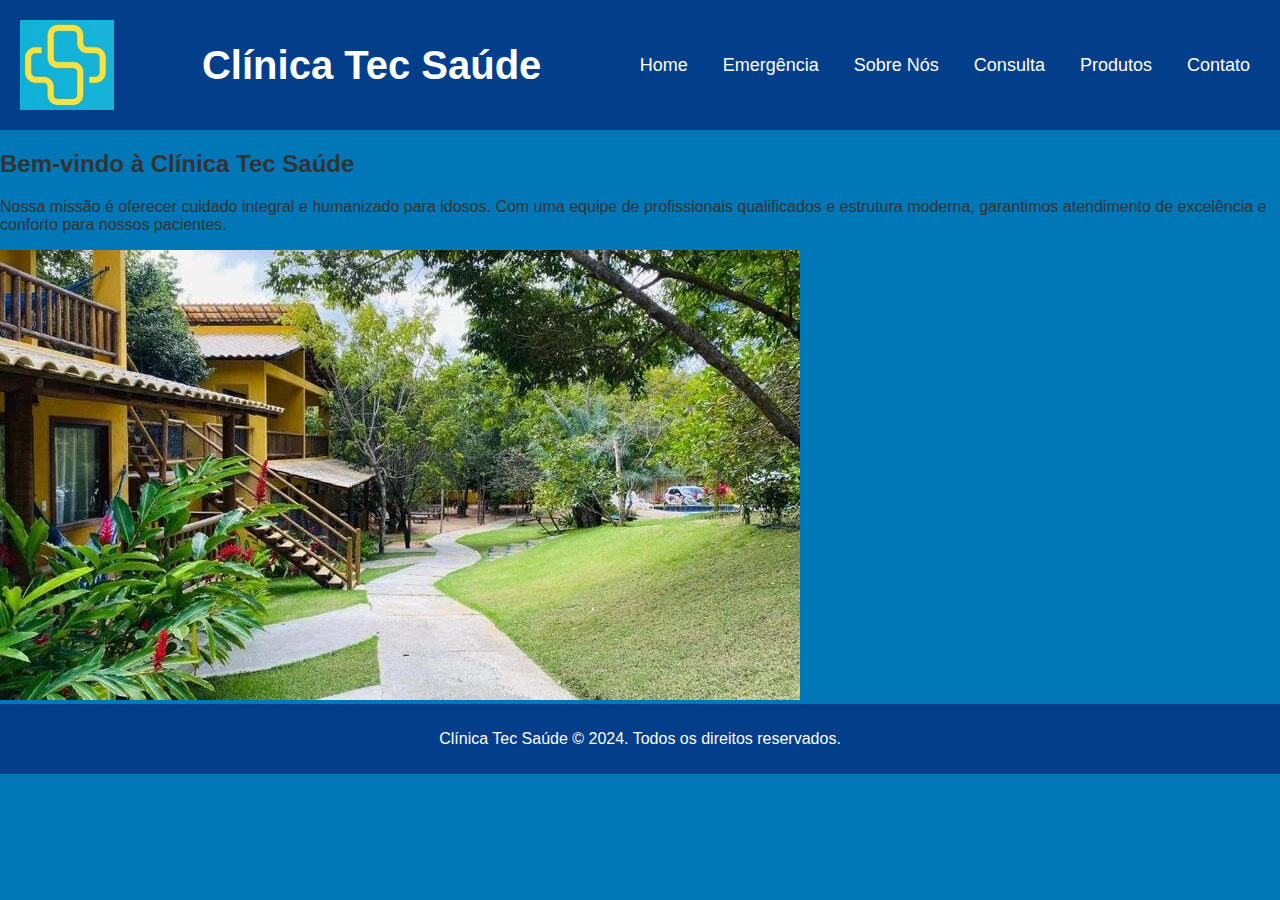
==== index.html @ 4d3f5d12 "Update and rename home.html to index.html" ====
<!DOCTYPE html>
<html lang="pt-br">
<head>
    <meta charset="UTF-8">
    <meta name="viewport" content="width=device-width, initial-scale=1.0">
    <title>Home - Clínica Tec Saúde</title>
    <link rel="stylesheet" href="styles.css">
</head>
<body>
    <header>
        <img src="imagens/logo TEC SAUDE.jpg" alt="Logo Clínica Tec Saúde">
        <h1>Clínica Tec Saúde</h1>
        <nav>
            <a href="home.html">Home</a>
            <a href="emergencia.html">Emergência</a>
            <a href="sobre-nos.html">Sobre Nós</a>
            <a href="consulta.html">Consulta</a>
            <a href="produtos.html">Produtos</a>
            <a href="contato.html">Contato</a>
        </nav>
    </header>

    <main>
        <section class="home-content">
            <div class="home-text">
                <h2>Bem-vindo à Clínica Tec Saúde</h2>
                <p>
                    Nossa missão é oferecer cuidado integral e humanizado para idosos. 
                    Com uma equipe de profissionais qualificados e estrutura moderna, garantimos 
                    atendimento de excelência e conforto para nossos pacientes.
                </p>
            </div>
            <img class="home-image" src="imagens/casa de repouso.jpg" alt="Casa de Repouso">
        </section>
    </main>

    <footer>
        <p>Clínica Tec Saúde © 2024. Todos os direitos reservados.</p>
    </footer>
</body>
</html>
---- styles.css ----
body {
  font-family: Arial, sans-serif;
  margin: 0;
  padding: 0;
  color: #333;
  background-color: #0077b6;
}

header {
  background-color: #023e8a;
  color: white;
  padding: 20px;
  display: flex;
  justify-content: space-between;
  align-items: center;
}

header img {
  height: 90px;
}

header h1 {
  font-size: 40px;
  margin: 0;
  flex: 1;
  text-align: center;
}

nav {
  display: flex;
  justify-content: center;
  gap: 15px;
}

nav a {
  color: white;
  text-decoration: none;
  font-size: 18px;
  padding: 5px 10px;
  cursor: pointer;
}

nav a.emergency {
  background-color: red;
  color: white;
  border-radius: 5px;
  padding: 10px 15px;
}

.section {
  display: none;
  padding: 40px 20px;
}

.active {
  display: block;
}

.grid {
  display: flex;
  justify-content: space-between;
  flex-wrap: wrap;
  gap: 20px;
}

.grid-item {
  background-color: white;
  border-radius: 8px;
  box-shadow: 0 4px 6px rgba(0, 0, 0, 0.1);
  flex: 1;
  min-width: 250px;
  max-width: 300px;
  text-align: center;
  padding: 20px;
}

.grid-item img {
  width: 100%;
  height: auto;
  border-radius: 8px;
  margin-bottom: 10px;
}

.grid-item h2 {
  font-size: 20px;
  color: #0077b6;
  margin-bottom: 10px;
}

footer {
  background-color: #023e8a;
  color: white;
  text-align: center;
  padding: 10px 20px;
}

/* Estilos específicos para o formulário de agendamento */

form {
  background-color: white;
  padding: 20px;
  border-radius: 8px;
  box-shadow: 0 4px 6px rgba(0, 0, 0, 0.1);
  max-width: 600px;
  margin: 0 auto;
}

form label {
  display: block;
  font-size: 16px;
  margin-bottom: 8px;
  color: #023e8a;
}

form input, form select, form textarea {
  width: 100%;
  padding: 10px;
  font-size: 16px;
  margin-bottom: 15px;
  border: 1px solid #ddd;
  border-radius: 5px;
}

form input[type="date"], form input[type="datetime-local"] {
  padding-left: 10px;  /* Ajuste para melhor visualização das datas */
}

form textarea {
  resize: vertical;
  min-height: 100px;
}

form button {
  background-color: #023e8a;
  color: white;
  border: none;
  padding: 12px 20px;
  font-size: 18px;
  cursor: pointer;
  border-radius: 5px;
  width: 100%;
}

form button:hover {
  background-color: #0077b6;
}

/* Estilo do campo de aceitação dos termos */
form .terms {
  display: flex;
  align-items: center;
  font-size: 14px;
}

form .terms input {
  margin-right: 10px;
}

/* Responsividade */
@media (max-width: 768px) {
  .grid {
    flex-direction: column;
  }

  .grid-item {
    min-width: 100%;
    margin-bottom: 20px;
  }
}
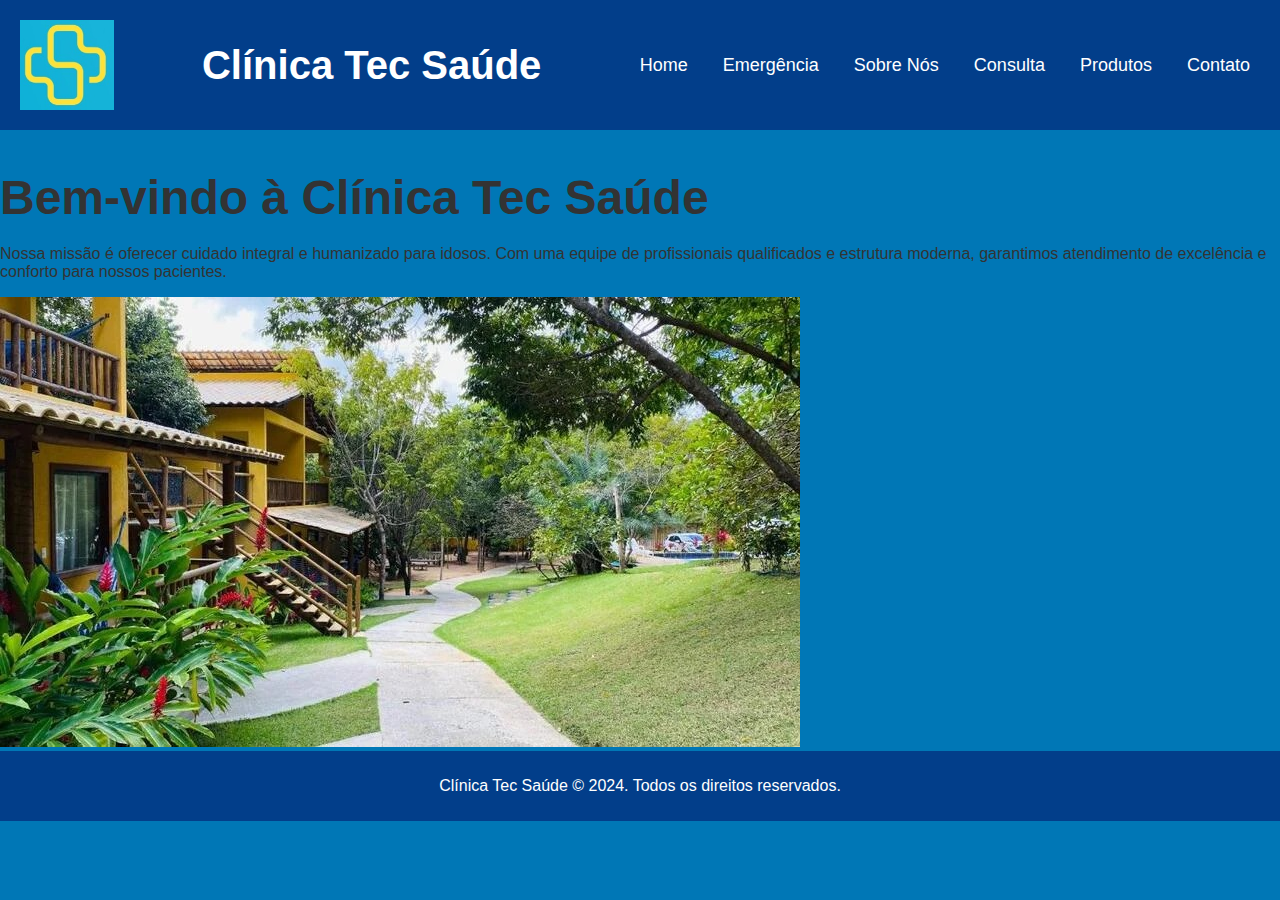
==== commit 16507d9e: "Update index.html" ====
--- a/index.html
+++ b/index.html
@@ -11,7 +11,7 @@
         <img src="imagens/logo TEC SAUDE.jpg" alt="Logo Clínica Tec Saúde">
         <h1>Clínica Tec Saúde</h1>
         <nav>
-            <a href="home.html">Home</a>
+            <a href="index.html">Home</a>
             <a href="emergencia.html">Emergência</a>
             <a href="sobre-nos.html">Sobre Nós</a>
             <a href="consulta.html">Consulta</a>
@@ -23,7 +23,7 @@
     <main>
         <section class="home-content">
             <div class="home-text">
-                <h2>Bem-vindo à Clínica Tec Saúde</h2>
+                <h2 style="font-size: 3rem; margin-bottom: 20px;">Bem-vindo à Clínica Tec Saúde</h2>
                 <p>
                     Nossa missão é oferecer cuidado integral e humanizado para idosos. 
                     Com uma equipe de profissionais qualificados e estrutura moderna, garantimos 
--- a/styles.css
+++ b/styles.css
@@ -87,6 +87,25 @@
   margin-bottom: 10px;
 }
 
+.grid-item p {
+  font-size: 14px;
+  color: #333;
+}
+
+.grid-item a {
+  display: inline-block;
+  margin-top: 10px;
+  padding: 10px 15px;
+  background-color: #023e8a;
+  color: white;
+  text-decoration: none;
+  border-radius: 5px;
+}
+
+.grid-item a:hover {
+  background-color: #0077b6;
+}
+
 footer {
   background-color: #023e8a;
   color: white;
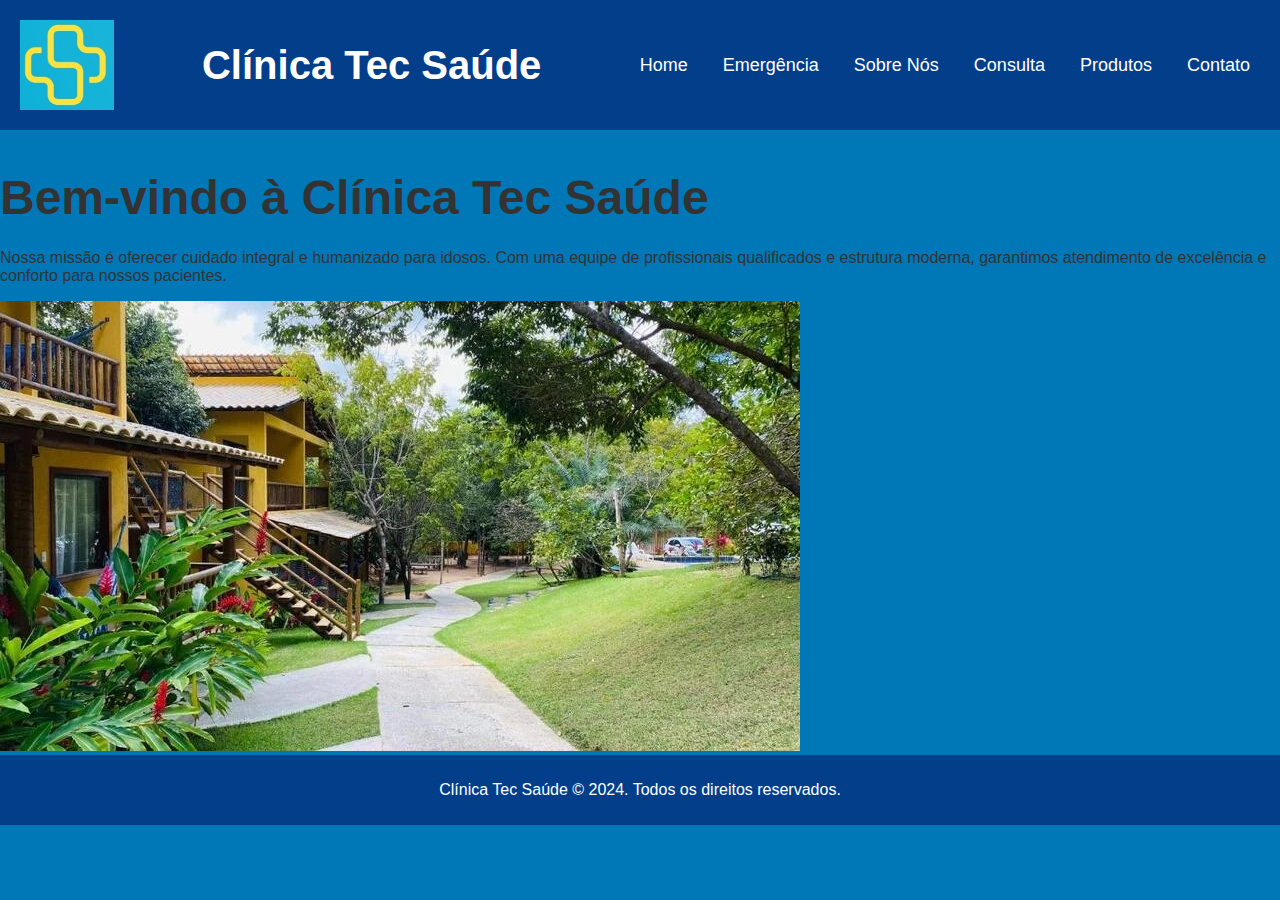
==== commit 52b09694: "Update index.html" ====
--- a/index.html
+++ b/index.html
@@ -24,6 +24,7 @@
         <section class="home-content">
             <div class="home-text">
                 <h2 style="font-size: 3rem; margin-bottom: 20px;">Bem-vindo à Clínica Tec Saúde</h2>
+                 <p style="font-size: 1.5rem; line-height: 1.8;">
                 <p>
                     Nossa missão é oferecer cuidado integral e humanizado para idosos. 
                     Com uma equipe de profissionais qualificados e estrutura moderna, garantimos 
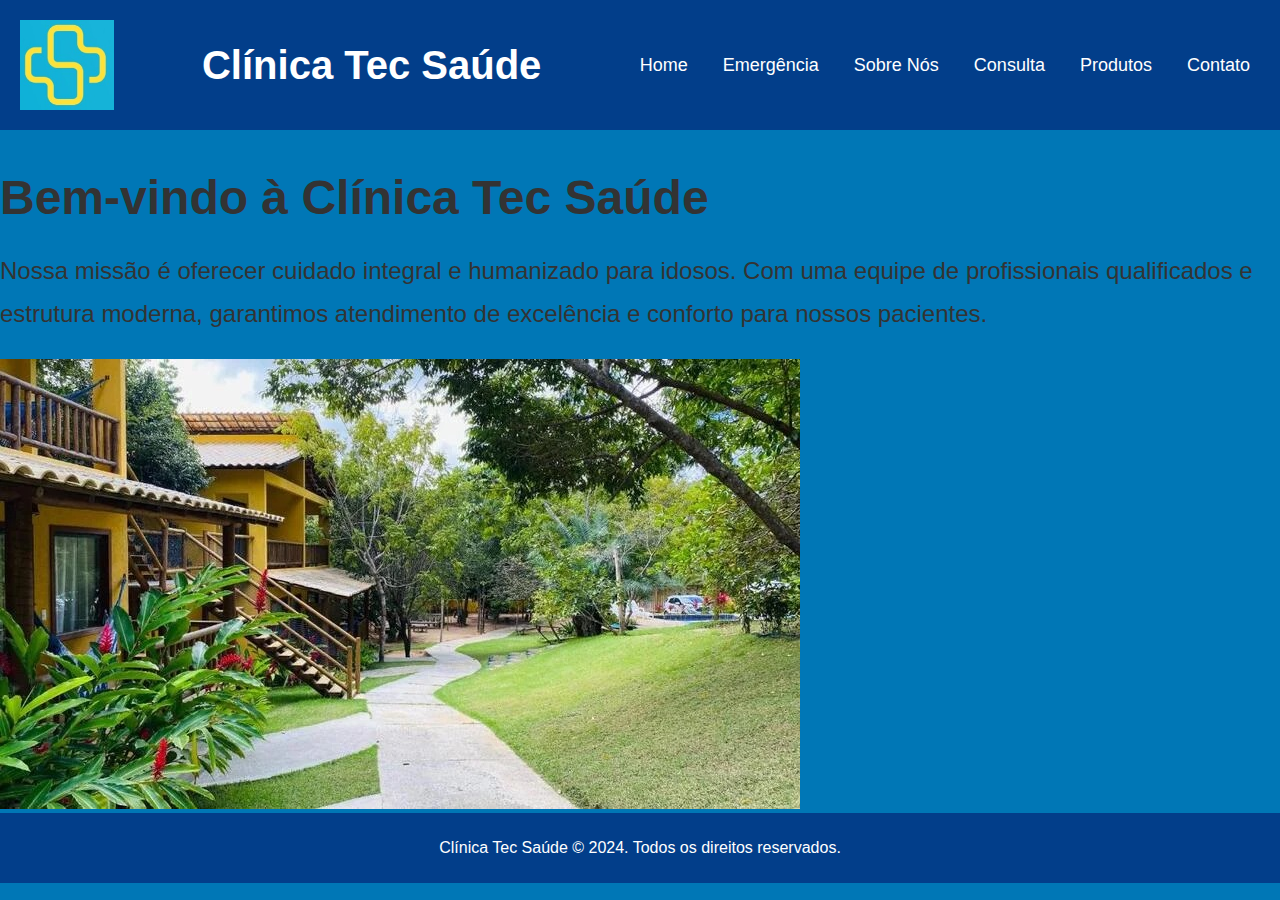
==== commit e56ea747: "Update index.html" ====
--- a/index.html
+++ b/index.html
@@ -25,7 +25,6 @@
             <div class="home-text">
                 <h2 style="font-size: 3rem; margin-bottom: 20px;">Bem-vindo à Clínica Tec Saúde</h2>
                  <p style="font-size: 1.5rem; line-height: 1.8;">
-                <p>
                     Nossa missão é oferecer cuidado integral e humanizado para idosos. 
                     Com uma equipe de profissionais qualificados e estrutura moderna, garantimos 
                     atendimento de excelência e conforto para nossos pacientes.
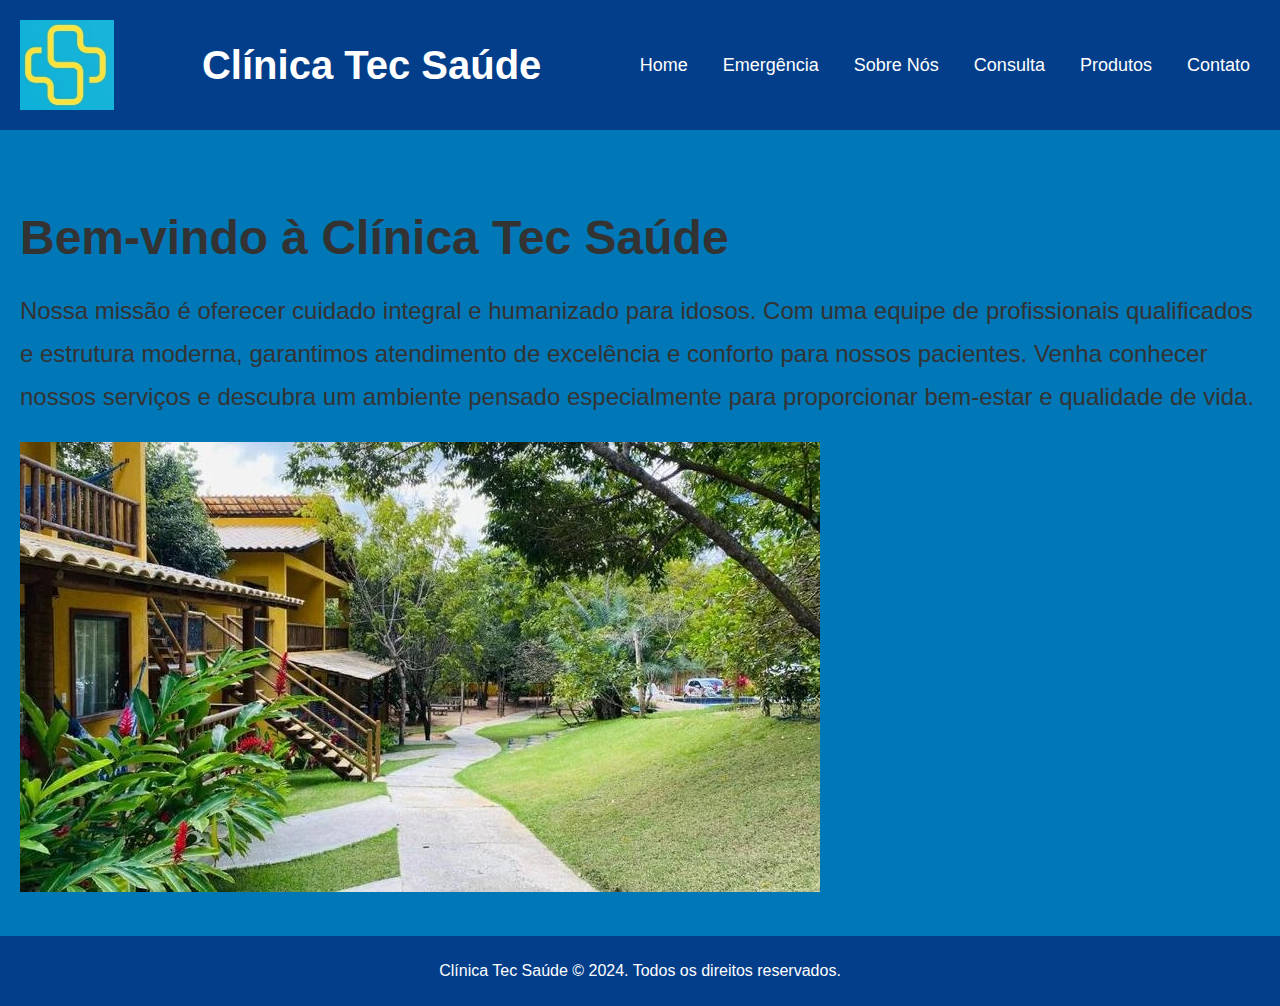
==== commit 46d6091e: "Update index.html" ====
--- a/index.html
+++ b/index.html
@@ -21,16 +21,20 @@
     </header>
 
     <main>
-        <section class="home-content">
-            <div class="home-text">
-                <h2 style="font-size: 3rem; margin-bottom: 20px;">Bem-vindo à Clínica Tec Saúde</h2>
-                 <p style="font-size: 1.5rem; line-height: 1.8;">
-                    Nossa missão é oferecer cuidado integral e humanizado para idosos. 
-                    Com uma equipe de profissionais qualificados e estrutura moderna, garantimos 
-                    atendimento de excelência e conforto para nossos pacientes.
-                </p>
+        <section class="presentation section active" id="home">
+            <div class="home-content">
+                <div class="home-text">
+                    <h2 style="font-size: 3rem; margin-bottom: 20px;">Bem-vindo à Clínica Tec Saúde</h2>
+                    <p style="font-size: 1.5rem; line-height: 1.8;">
+                        Nossa missão é oferecer cuidado integral e humanizado para idosos. 
+                        Com uma equipe de profissionais qualificados e estrutura moderna, garantimos 
+                        atendimento de excelência e conforto para nossos pacientes. Venha conhecer nossos 
+                        serviços e descubra um ambiente pensado especialmente para proporcionar bem-estar 
+                        e qualidade de vida.
+                    </p>
+                </div>
+                <img class="home-image" src="imagens/casa de repouso.jpg" alt="Casa de Repouso">
             </div>
-            <img class="home-image" src="imagens/casa de repouso.jpg" alt="Casa de Repouso">
         </section>
     </main>
 
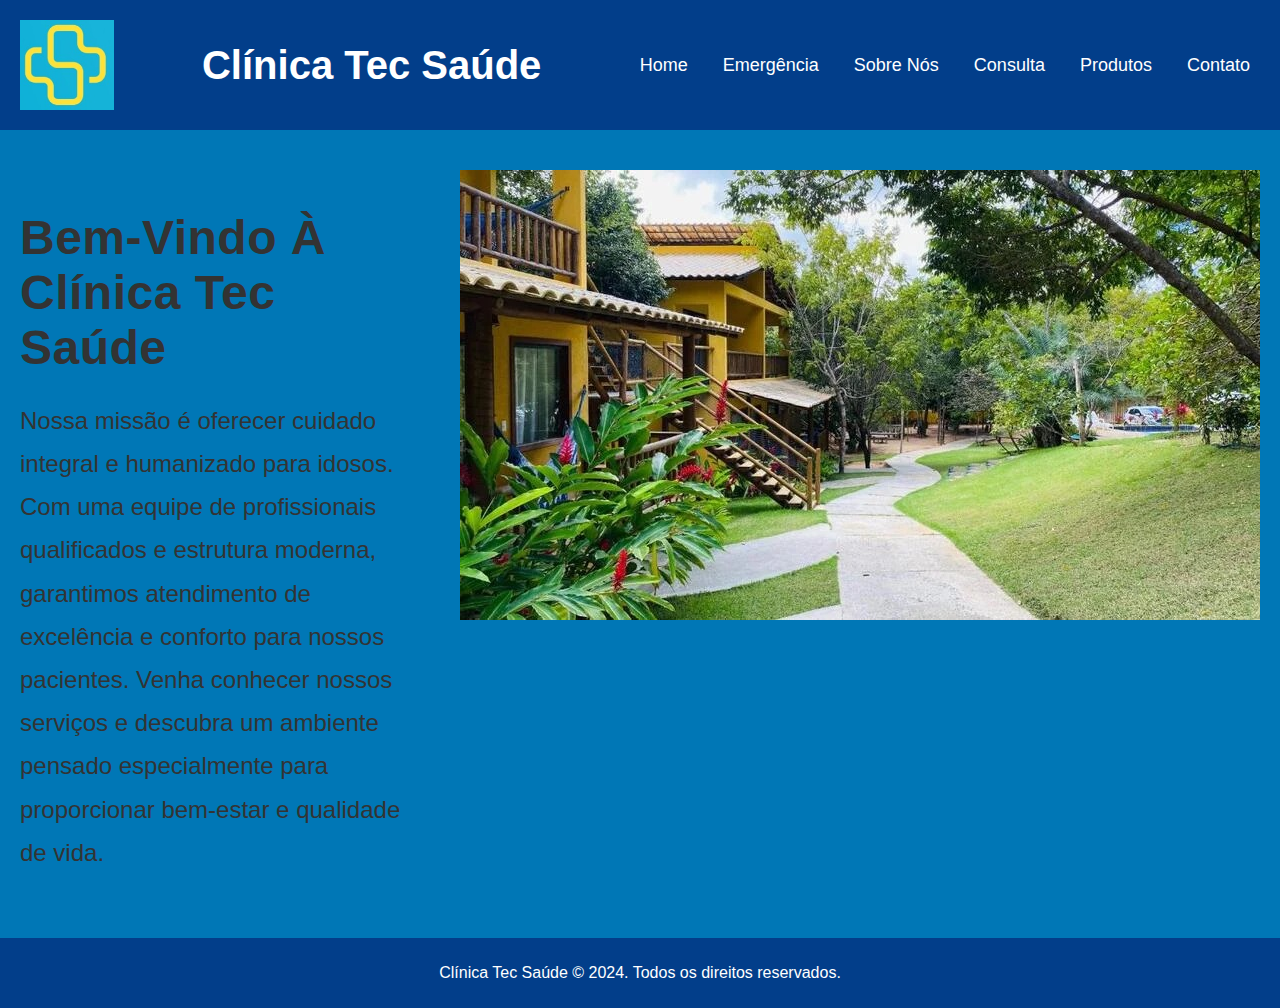
==== commit 3f3c0c85: "Implementação do CRUD e responsividade so site" ====
--- a/index.html
+++ b/index.html
@@ -5,24 +5,41 @@
     <meta name="viewport" content="width=device-width, initial-scale=1.0">
     <title>Home - Clínica Tec Saúde</title>
     <link rel="stylesheet" href="styles.css">
+    <script src="script.js" defer></script>
 </head>
 <body>
     <header>
         <img src="imagens/logo TEC SAUDE.jpg" alt="Logo Clínica Tec Saúde">
         <h1>Clínica Tec Saúde</h1>
-        <nav>
-            <a href="index.html">Home</a>
-            <a href="emergencia.html">Emergência</a>
-            <a href="sobre-nos.html">Sobre Nós</a>
-            <a href="consulta.html">Consulta</a>
-            <a href="produtos.html">Produtos</a>
-            <a href="contato.html">Contato</a>
+      
+        <!-- Menu para Computador -->
+        <nav class="desktop-menu">
+          <a href="index.html">Home</a>
+          <a href="emergencia.html">Emergência</a>
+          <a href="sobre-nos.html">Sobre Nós</a>
+          <a href="consulta.html">Consulta</a>
+          <a href="produtos.html">Produtos</a>
+          <a href="contato.html">Contato</a>
         </nav>
-    </header>
+      
+        <!-- Menu para Celular (Hambúrguer Menu) -->
+        <nav class="mobile-menu">
+          <button class="menu-toggle" aria-label="Abrir menu">&#9776;</button>
+          <ul class="mobile-menu-items">
+            <li><a href="index.html">Home</a></li>
+            <li><a href="emergencia.html">Emergência</a></li>
+            <li><a href="sobre-nos.html">Sobre Nós</a></li>
+            <li><a href="consulta.html">Consulta</a></li>
+            <li><a href="produtos.html">Produtos</a></li>
+            <li><a href="contato.html">Contato</a></li>
+          </ul>
+        </nav>
+      </header>
 
     <main>
         <section class="presentation section active" id="home">
             <div class="home-content">
+                <!-- Coluna de texto -->
                 <div class="home-text">
                     <h2 style="font-size: 3rem; margin-bottom: 20px;">Bem-vindo à Clínica Tec Saúde</h2>
                     <p style="font-size: 1.5rem; line-height: 1.8;">
@@ -33,6 +50,7 @@
                         e qualidade de vida.
                     </p>
                 </div>
+                <!-- Coluna da imagem -->
                 <img class="home-image" src="imagens/casa de repouso.jpg" alt="Casa de Repouso">
             </div>
         </section>
@@ -43,4 +61,3 @@
     </footer>
 </body>
 </html>
-
--- a/styles.css
+++ b/styles.css
@@ -4,8 +4,38 @@
   padding: 0;
   color: #333;
   background-color: #0077b6;
-}
-
+  max-width: 100%;
+  overflow-x: hidden; /* Evita a rolagem horizontal */
+  box-sizing: border-box; /* Garante que padding e bordas não ultrapassem a largura do elemento */
+  display: flex;
+  flex-direction: column;
+  min-height: 100vh;
+}
+
+
+
+main h1 {
+  font-size: 2.5rem;
+  text-transform: uppercase; /* Letras maiúsculas */
+  letter-spacing: 1px; /* Espaçamento entre letras */
+  text-align: center;
+  font-family: 'Roboto', sans-serif; 
+  font-weight: 700; /* Negrito */
+  color: #023e8a; /* Azul escuro */
+  margin-bottom: 15px;
+}
+
+h2 {
+  font-size: 2rem;
+  text-transform: capitalize; /* Apenas a primeira letra maiúscula */
+  letter-spacing: 0.5px;
+}
+
+h3 {
+  font-size: 1.5rem;
+  text-transform: none; /* Normal */
+  letter-spacing: normal;
+}
 header {
   background-color: #023e8a;
   color: white;
@@ -13,6 +43,7 @@
   display: flex;
   justify-content: space-between;
   align-items: center;
+
 }
 
 header img {
@@ -47,6 +78,57 @@
   padding: 10px 15px;
 }
 
+/* Estilo padrão para o menu mobile */
+.mobile-menu {
+  display: none; /* Esconde o menu mobile em telas maiores */
+  position: relative;
+  width: 100%;
+}
+
+.mobile-menu .menu-toggle {
+  background: none;
+  border: none;
+  color: white;
+  font-size: 24px;
+  cursor: pointer;
+}
+
+.mobile-menu-items {
+  display: none; /* Esconde as opções inicialmente */
+  list-style: none;
+  padding: 0;
+  margin: 0;
+  background-color: #023e8a;
+  position: absolute;
+  top: 40px; /* Ajuste conforme a altura do header */
+  right: 0;
+  width: 100%;
+  box-shadow: 0 4px 6px rgba(0, 0, 0, 0.1);
+}
+
+.mobile-menu-items li {
+  text-align: center;
+  border-bottom: 1px solid #0077b6;
+}
+
+.mobile-menu-items li a {
+  display: block;
+  padding: 15px; /* Aumenta o espaço interno */
+  color: white;
+  text-decoration: none;
+  font-size: 20px; /* Aumenta o tamanho da fonte */
+  text-align: center;
+}
+.mobile-menu-items li a:hover {
+  background-color: #0077b6; /* Efeito hover para melhorar a usabilidade */
+}
+.mobile-menu-items li:last-child {
+  border-bottom: none; /* Remove a linha do último item */
+}
+
+main {
+  flex: 1; /* Ocupa o espaço restante entre header e footer */
+}
 .section {
   display: none;
   padding: 40px 20px;
@@ -58,9 +140,10 @@
 
 .grid {
   display: flex;
-  justify-content: space-between;
+  justify-content: space-evenly;
   flex-wrap: wrap;
   gap: 20px;
+
 }
 
 .grid-item {
@@ -68,11 +151,11 @@
   border-radius: 8px;
   box-shadow: 0 4px 6px rgba(0, 0, 0, 0.1);
   flex: 1;
-  min-width: 250px;
-  max-width: 300px;
+  max-width: 100%;
   text-align: center;
   padding: 20px;
 }
+
 
 .grid-item img {
   width: 100%;
@@ -111,6 +194,7 @@
   color: white;
   text-align: center;
   padding: 10px 20px;
+  margin-top: auto;
 }
 
 /* Estilos específicos para o formulário de agendamento */
@@ -120,8 +204,11 @@
   padding: 20px;
   border-radius: 8px;
   box-shadow: 0 4px 6px rgba(0, 0, 0, 0.1);
-  max-width: 600px;
-  margin: 0 auto;
+  max-width: 92%;
+  margin: auto;
+  padding: 15px;
+  width: 600px;
+  
 }
 
 form label {
@@ -132,12 +219,13 @@
 }
 
 form input, form select, form textarea {
-  width: 100%;
+  width: 96%;
   padding: 10px;
   font-size: 16px;
   margin-bottom: 15px;
   border: 1px solid #ddd;
   border-radius: 5px;
+
 }
 
 form input[type="date"], form input[type="datetime-local"] {
@@ -175,14 +263,154 @@
   margin-right: 10px;
 }
 
+/* Responsividade para a divisão de conteúdo com texto e imagem */
+.home-content {
+  display: flex;
+  justify-content: space-between;  /* Divide o texto e a imagem nas colunas */
+  align-items: flex-start;  /* Alinha o conteúdo ao topo */
+  gap: 20px;  /* Espaçamento entre o texto e a imagem */
+  width: 100%;
+}
+
+.home-text {
+  flex: 1;  /* O texto ocupa 50% da largura */
+  padding-right: 20px;
+}
+
+.home-image {
+  flex: 1;  /* A imagem ocupa 50% da largura */
+  max-width: 100%;  /* Garante que a imagem não ultrapasse a largura do container */
+  height: auto;
+  object-fit: cover; /* Ajusta a imagem para cobrir o espaço, mantendo a proporção */
+}
+
 /* Responsividade */
 @media (max-width: 768px) {
+  header {
+    flex-direction: column;  /* Empilha o conteúdo do cabeçalho */
+    align-items: center;      /* Centraliza os itens */
+    text-align: center;
+    padding: 15px;            /* Reduz o padding */
+  }
+
+  header img {
+    height: 70px;  /* Reduz o tamanho da logo */
+  }
+
+  header h1 {
+    font-size: 30px;  /* Ajusta o tamanho do título */
+    margin: 10px 0;  /* Ajusta o espaço do título */
+  }
+
+  nav {
+    flex-direction: column;  /* Empilha os links de navegação */
+    gap: 10px;
+    margin-top: 10px;
+  }
+
+  nav a {
+    font-size: 16px;  /* Ajusta o tamanho da fonte para links */
+  }
+ 
   .grid {
-    flex-direction: column;
+    flex-direction: column;  /* Empilha os itens da grid */
+    gap: 20px;
+    max-width: 94%;
   }
 
   .grid-item {
-    min-width: 100%;
-    margin-bottom: 20px;
-  }
-}
+    width: 100%;  /* Garante que cada item ocupe toda a largura disponível */
+    margin-bottom: 20px;  /* Espaçamento entre os itens */
+  }
+  .home-content {
+    flex-direction: column;  /* Empilha o conteúdo (texto e imagem) */
+    align-items: center;      /* Centraliza o conteúdo */
+    gap: 10px;                /* Espaçamento entre o texto e a imagem */
+  }
+  /*.home-text, .home-image {
+    width: 100%;
+    padding: 0;
+  }*/
+  .home-text {
+    text-align: center;  /* Centraliza o texto */
+    padding-right: 0;     /* Remove o padding */
+    margin-bottom: 20px;  /* Adiciona espaço abaixo do texto */
+  }
+
+  .home-image {
+    max-width: 80%;   /* Limita o tamanho da imagem */
+    height: auto;
+    margin-top: 20px;  /* Adiciona um pequeno espaço acima da imagem */
+  }
+
+  .home-text h2 {
+    font-size: 2rem;   /* Ajusta o tamanho do título */
+  }
+
+  .home-text p {
+    font-size: 1.2rem; /* Ajusta o tamanho do texto */
+  }
+  footer {
+    padding: 15px 20px;  /* Ajusta o padding */
+    font-size: 14px;      /* Reduz o tamanho da fonte */
+  }
+  form {
+    padding: 15px;
+    width: 100%;  /* Garante que o formulário ocupe toda a largura disponível */
+    margin: 0 10px;
+
+  }
+
+  form input, form select, form textarea {
+    font-size: 14px;  /* Ajusta o tamanho da fonte */
+  }
+
+  form button {
+    font-size: 16px;  /* Ajusta o tamanho da fonte do botão */
+  }
+  .desktop-menu {
+    display: none; /* Esconde o menu desktop em telas menores */
+  }
+
+  .mobile-menu {
+    display: block; /* Mostra o menu mobile */
+  }
+}
+
+@media (max-width: 480px) {
+  header h1 {
+    font-size: 24px;  /* Ajusta ainda mais o tamanho do título */
+  }
+
+  nav a {
+    font-size: 14px;  /* Ajusta o tamanho dos links */
+  }
+
+  .home-image {
+    max-width: 100%;    /* Aumenta a largura máxima da imagem */
+  }
+
+  form {
+    max-width: 90%;
+    padding: 10px;
+  }
+  .home-text h2 {
+    font-size: 1.2rem;
+  }
+
+  .home-text p {
+    font-size: 1rem;
+  }
+
+  footer {
+    font-size: 12px;
+  }
+  .grid {
+    max-width: 89.5%;
+  }
+}
+
+
+
+
+
